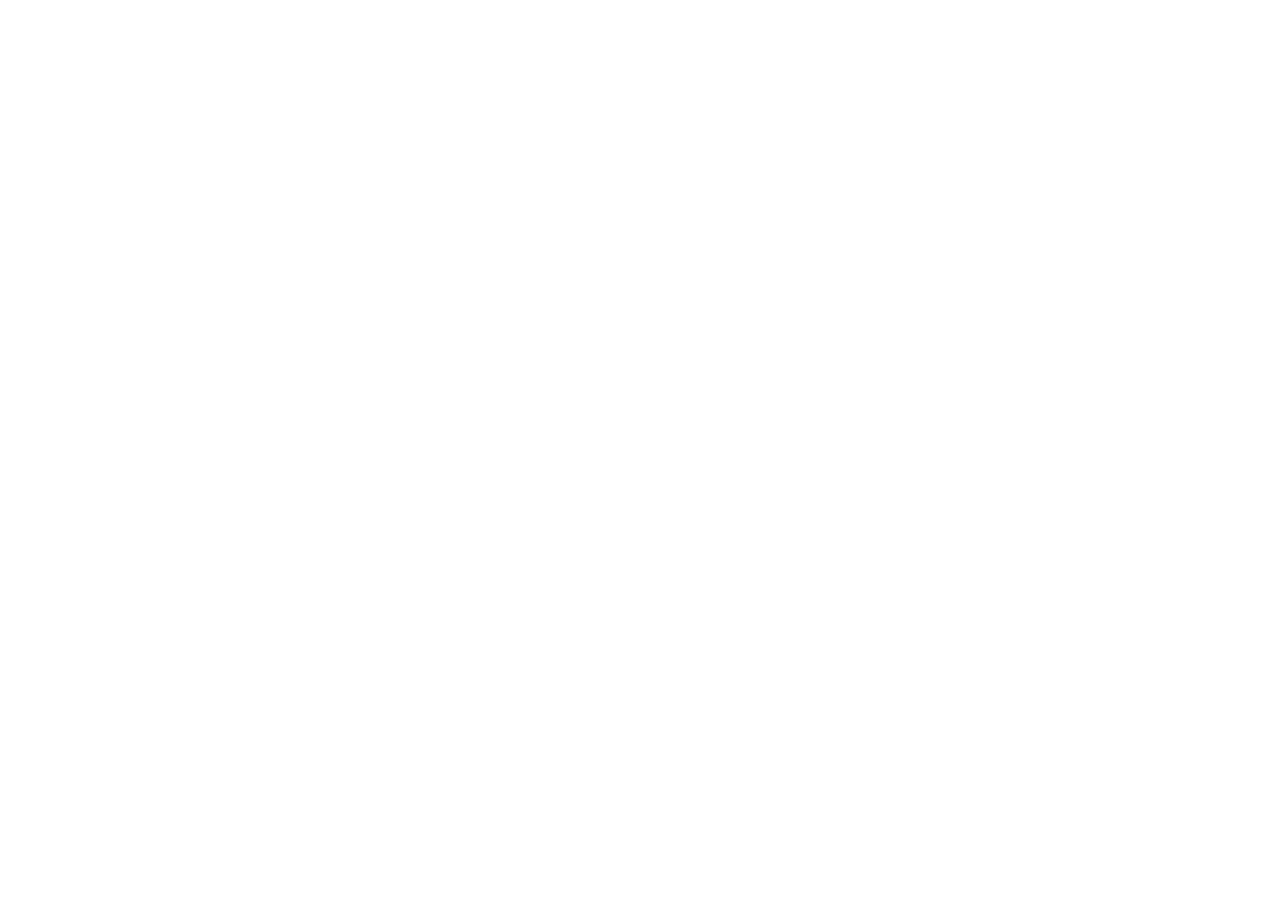
==== links.html @ 8df5e9e7 "nav working well, the pic in about me section fixed as well" ====
<!DOCTYPE html>
<html lang="en">
<head>
    <meta charset="UTF-8">
    <meta name="viewport" content="width=device-width, initial-scale=1.0">
    <meta http-equiv="X-UA-Compatible" content="ie=edge">
    <title>Strony godne polecenia</title>
</head>
<body>
    
</body>
</html>
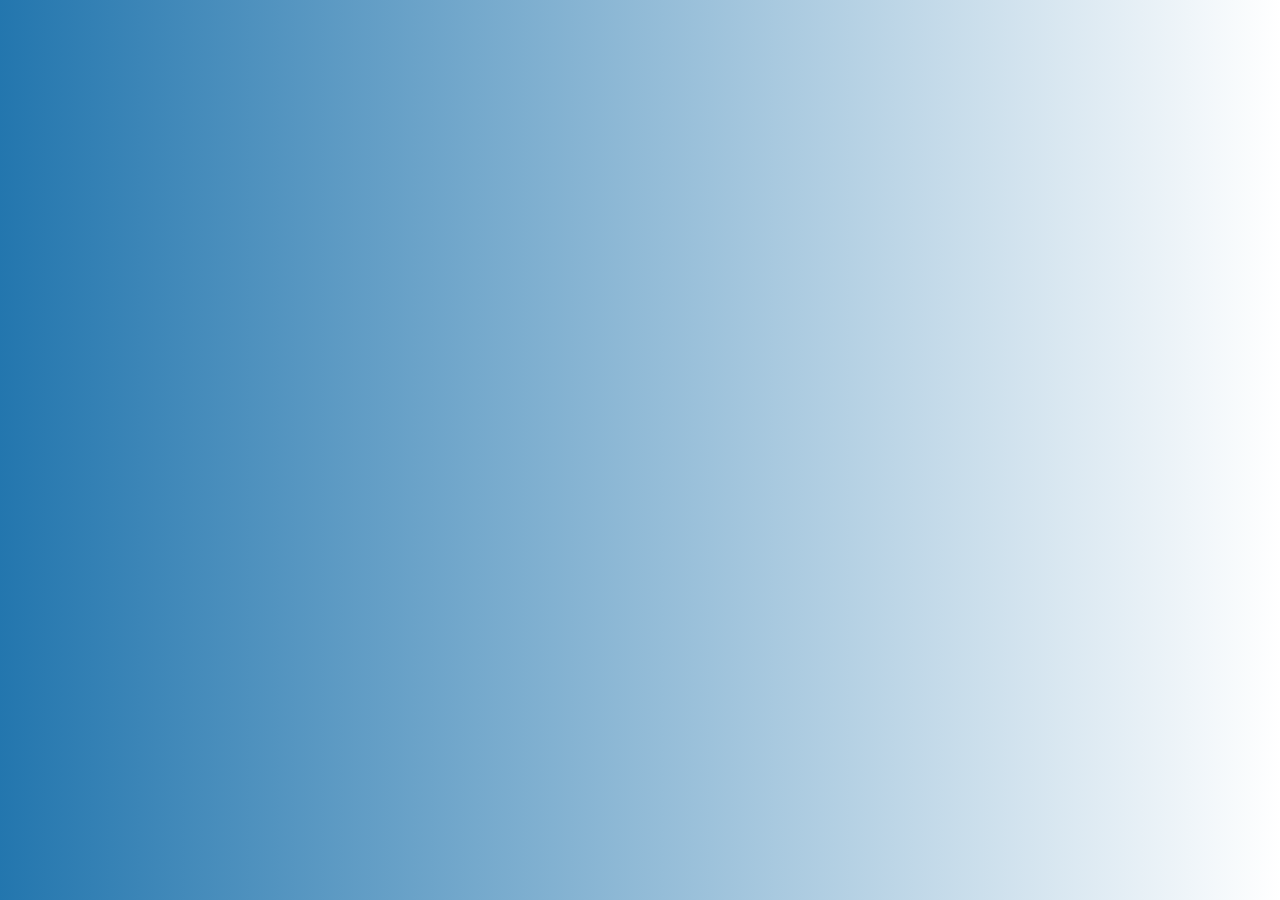
==== commit fdf5952f: "Fixed body, fixed footer." ====
--- a/links.html
+++ b/links.html
@@ -5,6 +5,11 @@
     <meta name="viewport" content="width=device-width, initial-scale=1.0">
     <meta http-equiv="X-UA-Compatible" content="ie=edge">
     <title>Strony godne polecenia</title>
+    <style>
+        body {
+            background-image: linear-gradient(260deg, #fff 0%, #2376ae 100%);
+        }
+    </style>
 </head>
 <body>
     
